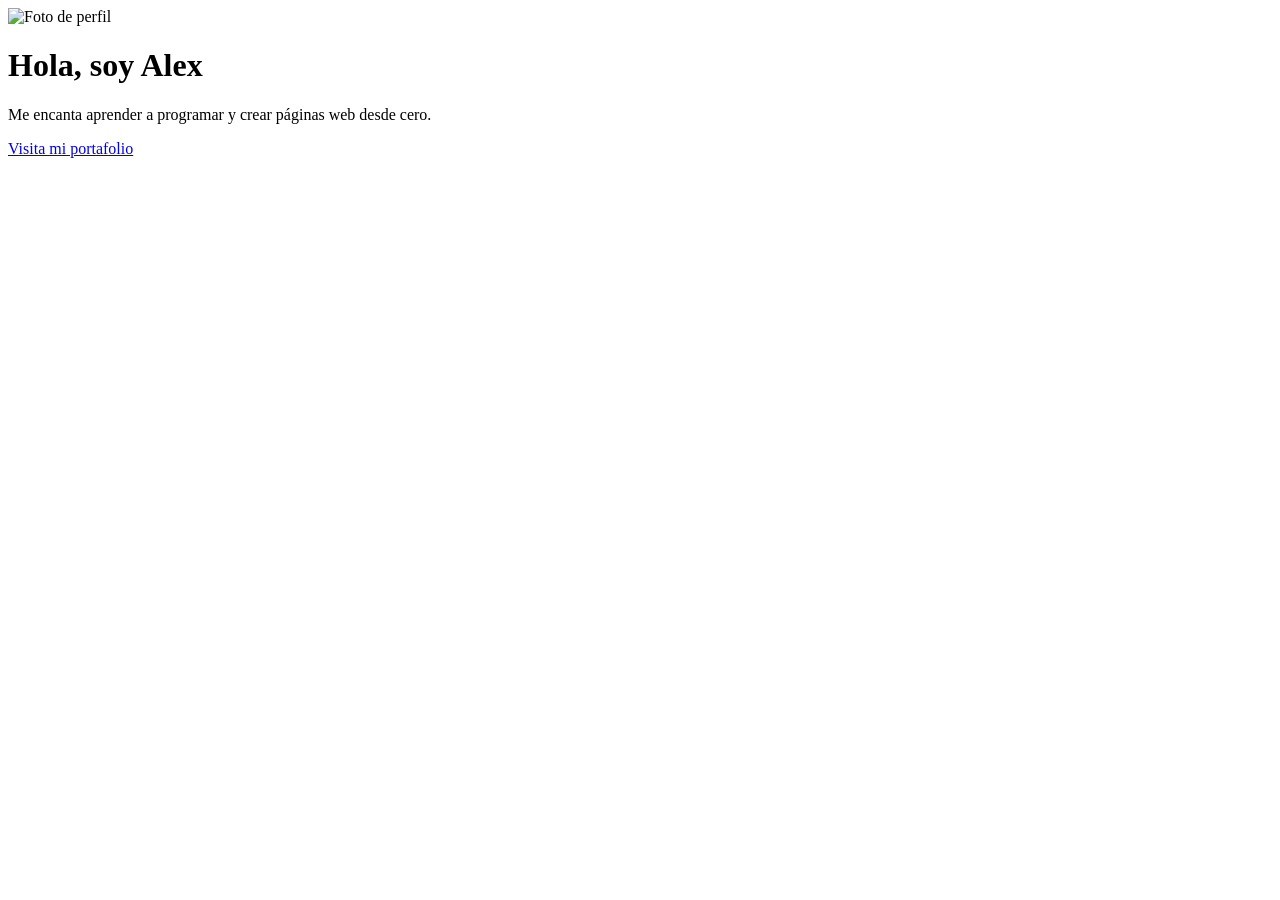
==== completed-examples/lesson01-introduccion-web/index.html @ 59b0f44a "Update index.html" ====
<!DOCTYPE html>
<html lang="es">
<head>
    <title>Mi Página</title>
    <link rel="stylesheet" href="styles.css">
</head>
<body>
  <div class="tarjeta-perfil">
  <img class="foto" src="mi-avatar.jpg" alt="Foto de perfil">
  
  <h1>Hola, soy Alex</h1>
  
  <p>Me encanta aprender a programar y crear páginas web desde cero.</p>
  
  <a class="boton" href="#">Visita mi portafolio</a>
</div>
</body>
</html>
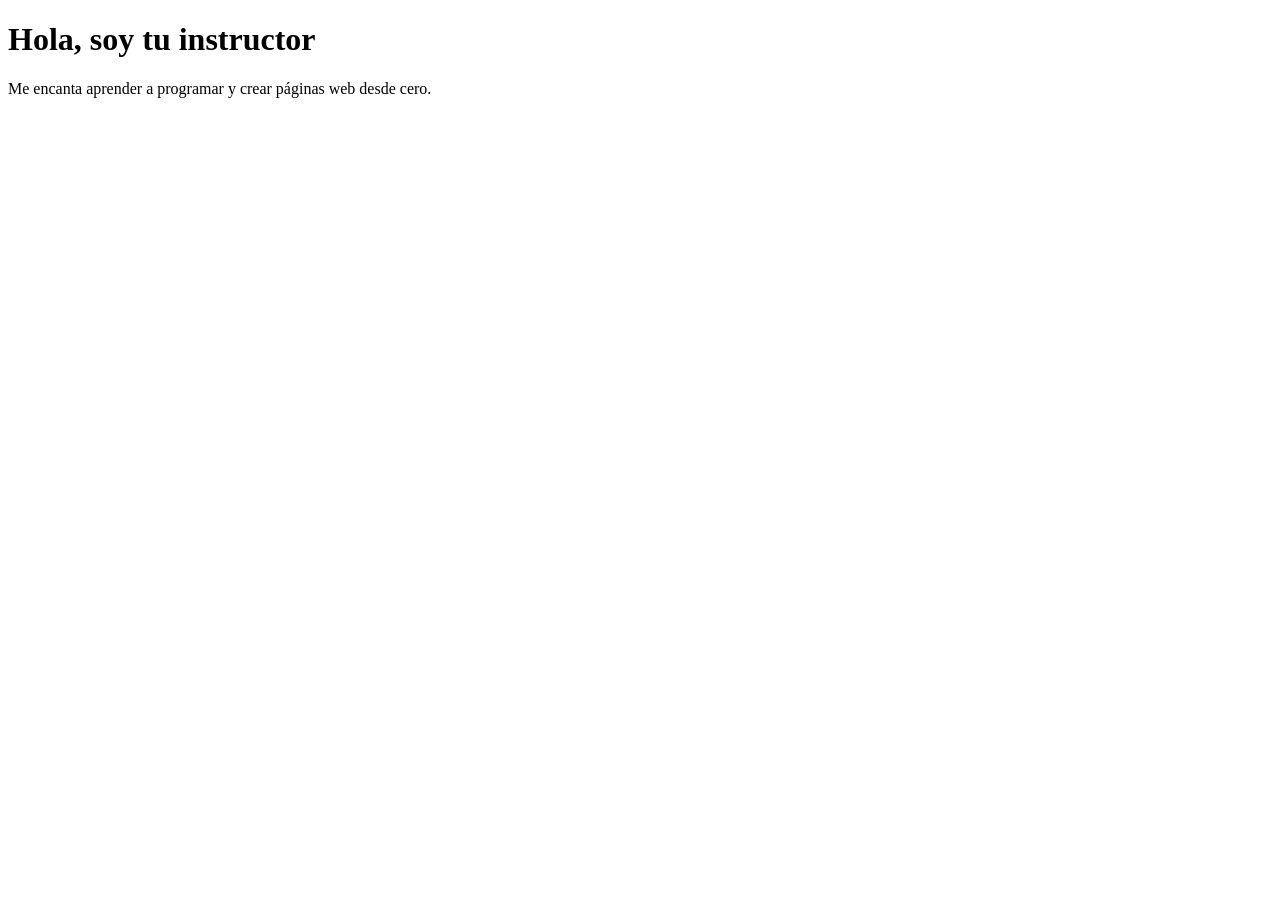
==== commit 2ae3cd17: "Update index.html lesson 1" ====
--- a/completed-examples/lesson01-introduccion-web/index.html
+++ b/completed-examples/lesson01-introduccion-web/index.html
@@ -1,18 +1,14 @@
 <!DOCTYPE html>
-<html lang="es">
+<html >
 <head>
     <title>Mi Página</title>
     <link rel="stylesheet" href="styles.css">
 </head>
 <body>
-  <div class="tarjeta-perfil">
-  <img class="foto" src="mi-avatar.jpg" alt="Foto de perfil">
-  
-  <h1>Hola, soy Alex</h1>
+    
+  <h1>Hola, soy tu instructor</h1>
   
   <p>Me encanta aprender a programar y crear páginas web desde cero.</p>
-  
-  <a class="boton" href="#">Visita mi portafolio</a>
-</div>
+
 </body>
 </html>
